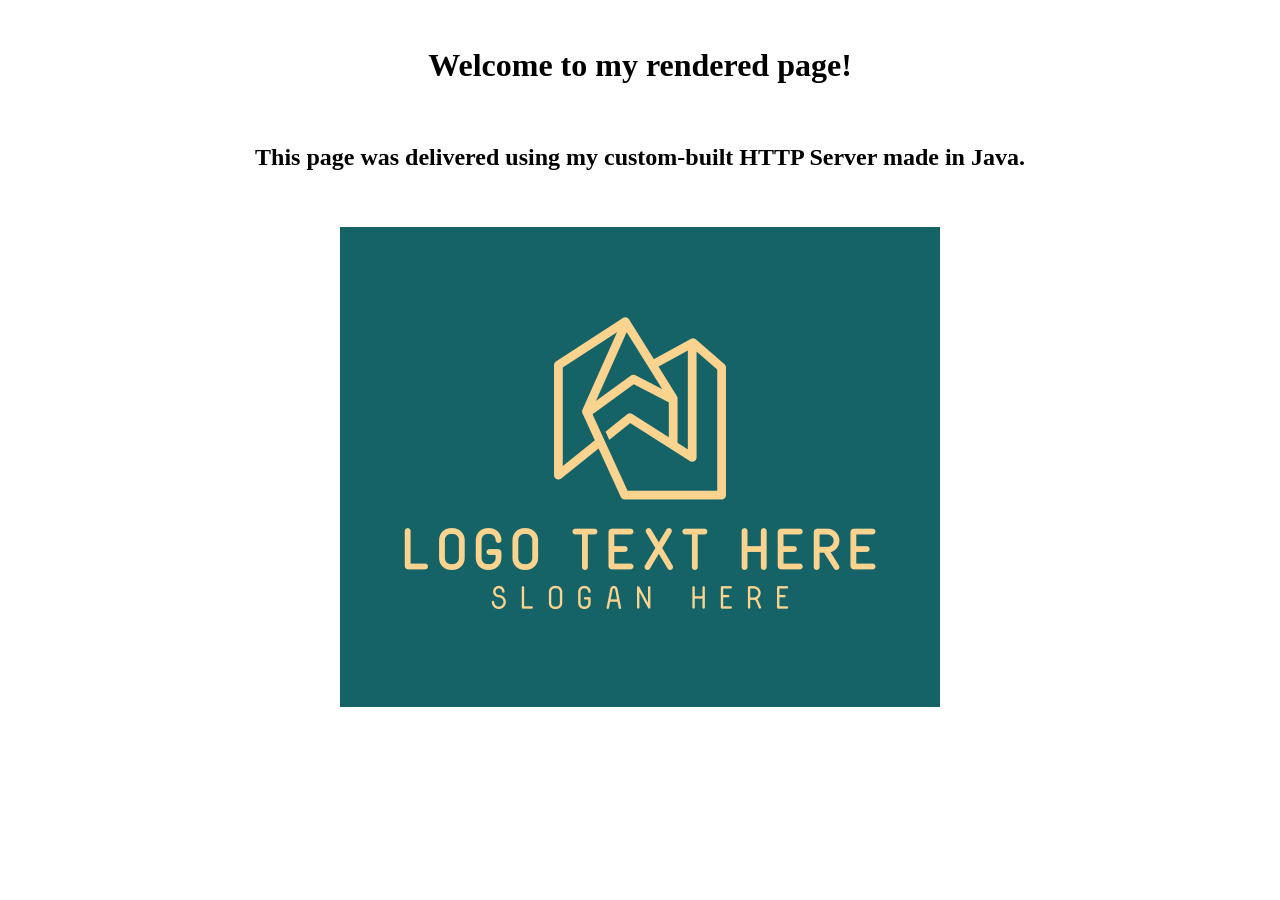
==== httpserver/WebRoot/Index.html @ 0b60c80e "Request Header parsing initial logic" ====
<html>
<head>
    <title>Simple Java HTTP Server</title>
    <style>
        body {
            text-align: center;
        }
    </style>
</head>
<br>
<h1>Welcome to my rendered page!</h1>
<br>
<h2>This page was delivered using my custom-built HTTP Server made in Java.</h2>
<br>
<br>
<img src="randomlogo.png"/>
</html>
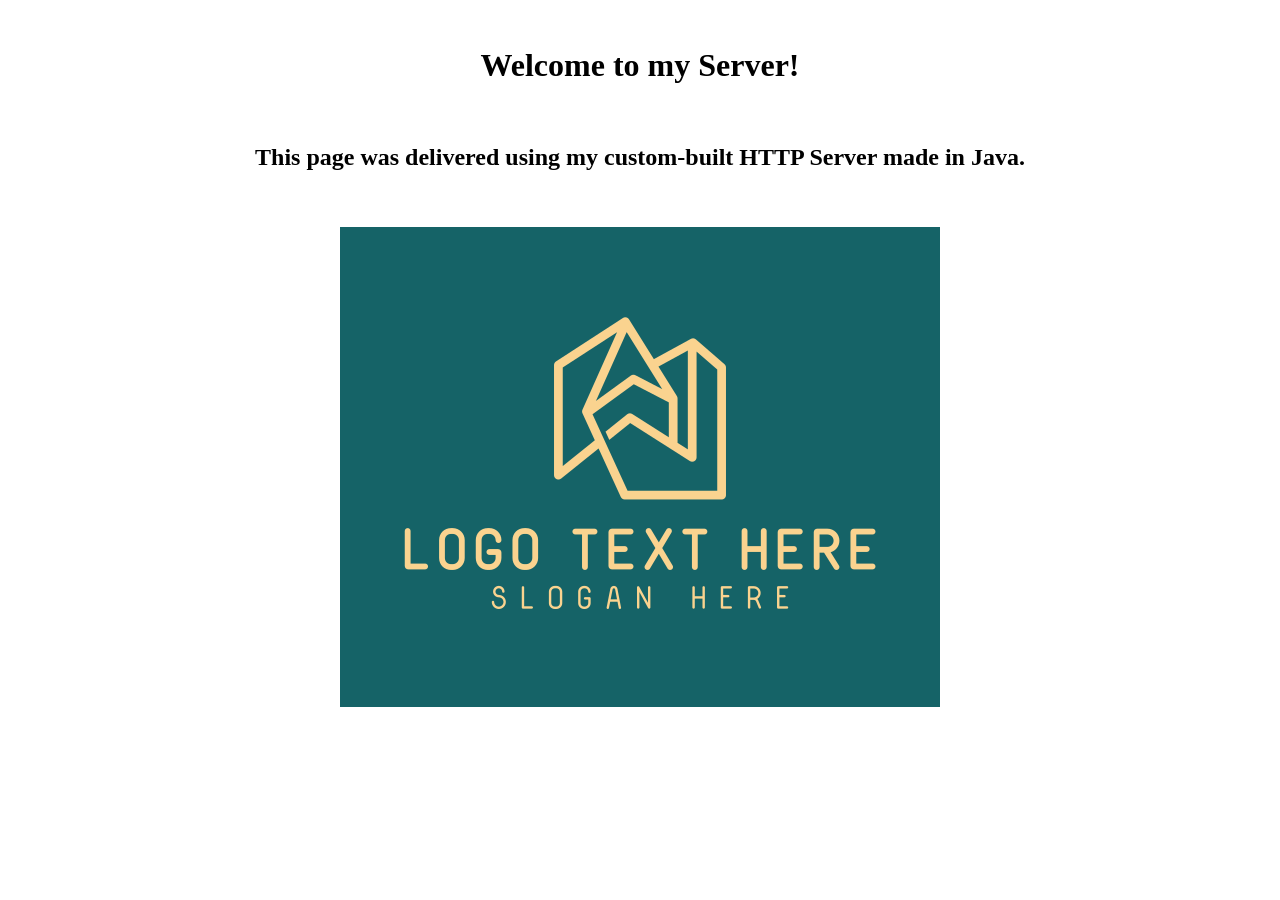
==== commit 193aff11: "Refactored Constructor to initialize WebRoot" ====
--- a/httpserver/WebRoot/Index.html
+++ b/httpserver/WebRoot/Index.html
@@ -1,4 +1,4 @@
-<html>
+<html lang="">
 <head>
     <title>Simple Java HTTP Server</title>
     <style>
@@ -8,10 +8,10 @@
     </style>
 </head>
 <br>
-<h1>Welcome to my rendered page!</h1>
+<h1>Welcome to my Server!</h1>
 <br>
 <h2>This page was delivered using my custom-built HTTP Server made in Java.</h2>
 <br>
 <br>
-<img src="randomlogo.png"/>
+<img src="randomlogo.png" alt="broken"/>
 </html>
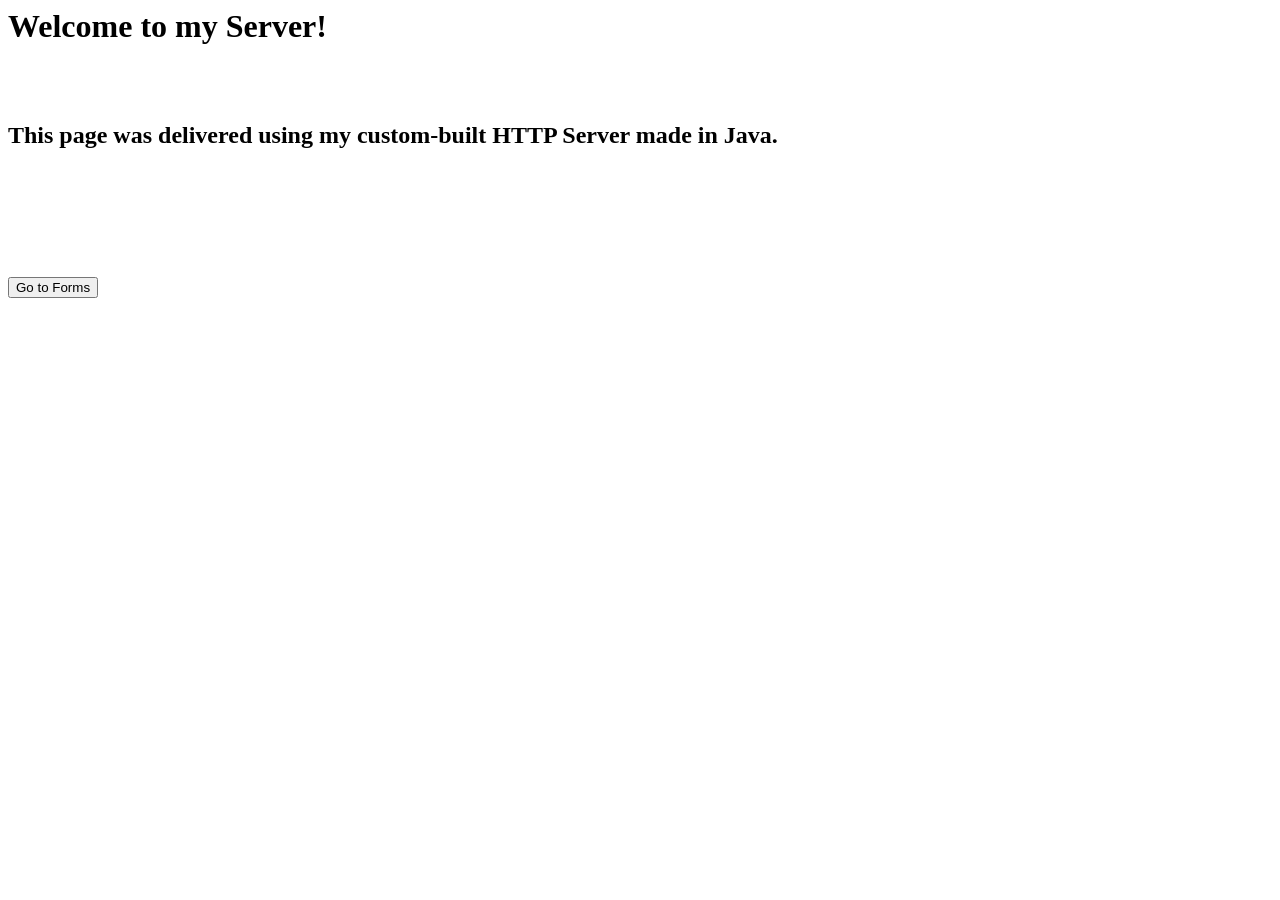
==== commit 2f9cba92: "Created Landing and Form submission Pages" ====
--- a/httpserver/WebRoot/Index.html
+++ b/httpserver/WebRoot/Index.html
@@ -1,17 +1,21 @@
 <html lang="">
 <head>
     <title>Simple Java HTTP Server</title>
-    <style>
-        body {
-            text-align: center;
-        }
-    </style>
+    <link rel="stylesheet" href="/styles.css">
 </head>
-<br>
+<body>
+
 <h1>Welcome to my Server!</h1>
-<br>
+
+<br><br>
+
 <h2>This page was delivered using my custom-built HTTP Server made in Java.</h2>
-<br>
-<br>
-<img src="randomlogo.png" alt="broken"/>
+
+<br><br>
+<br><br>
+<br><br>
+<a href="/signup.html">
+    <button>Go to Forms</button>
+</a>
+</body>
 </html>
